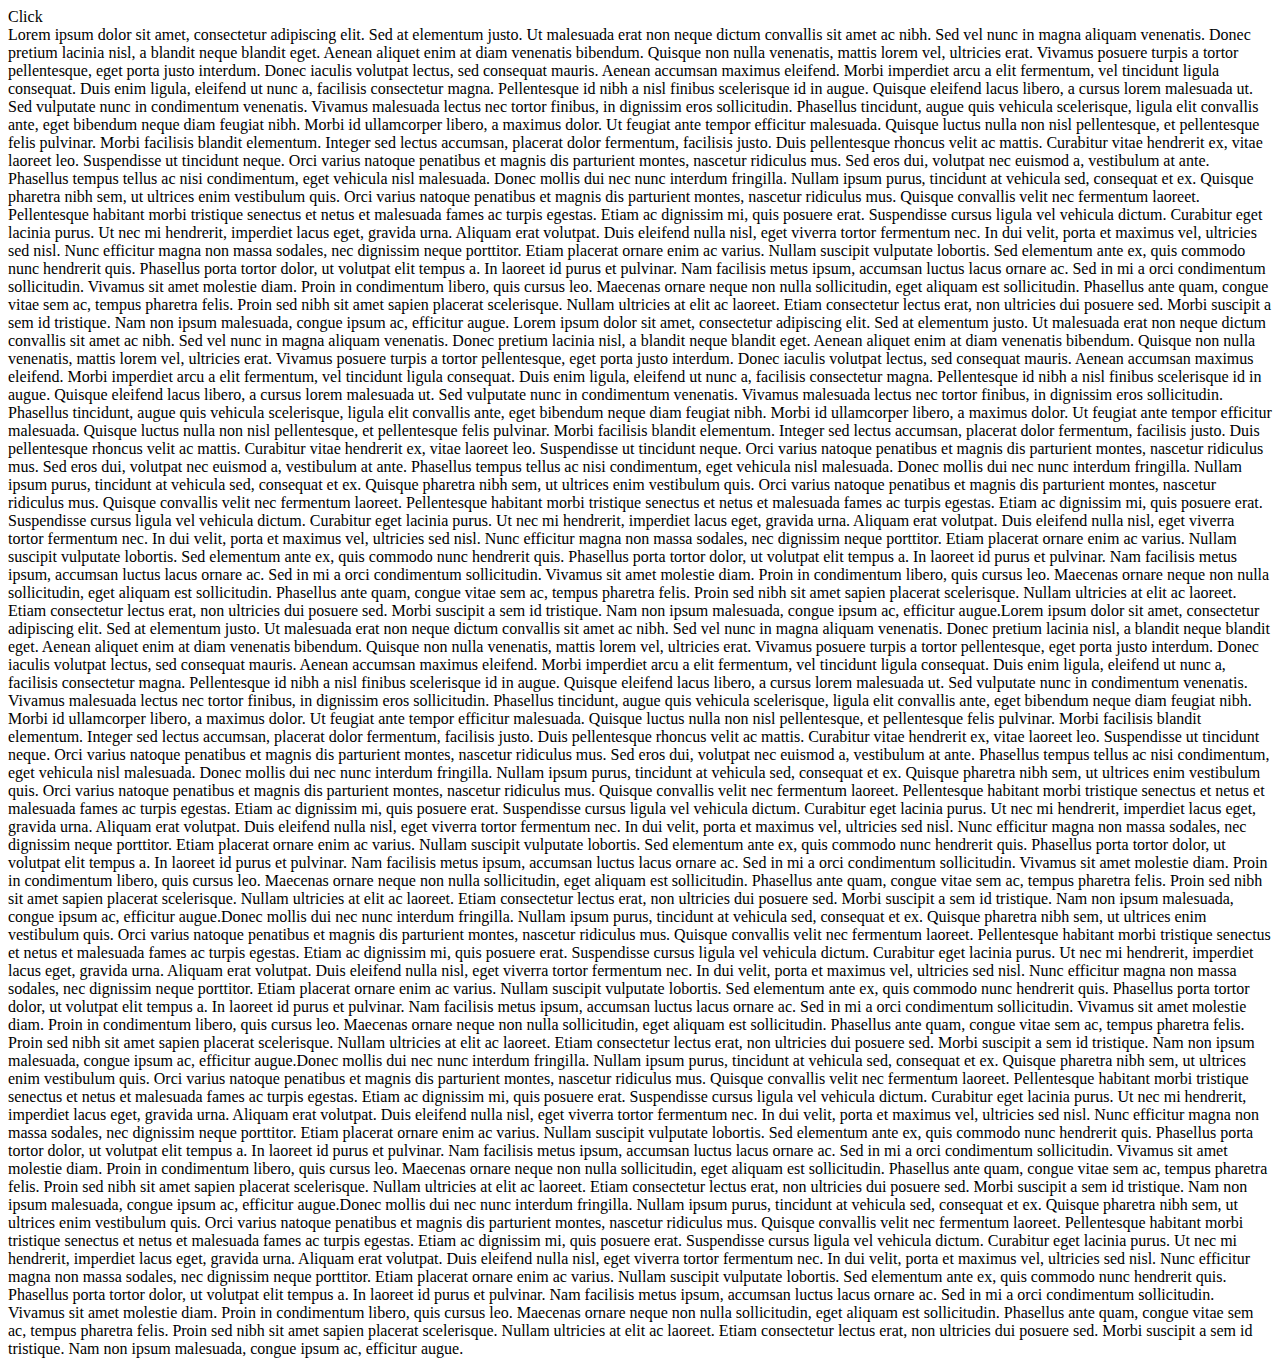
==== index.html @ 8d50de21 "button progress" ====
<!doctype html>
<html lang="en">
<head>
    <meta charset="UTF-8">
    <meta name="viewport"
          content="width=device-width, user-scalable=no, initial-scale=1.0, maximum-scale=1.0, minimum-scale=1.0">
    <meta http-equiv="X-UA-Compatible" content="ie=edge">
    <link rel="stylesheet" href="styles.css" type="text/css">
    <title>Document</title>
</head>
<body>


<div id="kox">Click</div>

Lorem ipsum dolor sit amet, consectetur adipiscing elit. Sed at elementum justo. Ut malesuada erat non neque dictum convallis sit amet ac nibh. Sed vel nunc in magna aliquam venenatis. Donec pretium lacinia nisl, a blandit neque blandit eget. Aenean aliquet enim at diam venenatis bibendum. Quisque non nulla venenatis, mattis lorem vel, ultricies erat. Vivamus posuere turpis a tortor pellentesque, eget porta justo interdum. Donec iaculis volutpat lectus, sed consequat mauris. Aenean accumsan maximus eleifend. Morbi imperdiet arcu a elit fermentum, vel tincidunt ligula consequat. Duis enim ligula, eleifend ut nunc a, facilisis consectetur magna. Pellentesque id nibh a nisl finibus scelerisque id in augue. Quisque eleifend lacus libero, a cursus lorem malesuada ut. Sed vulputate nunc in condimentum venenatis. Vivamus malesuada lectus nec tortor finibus, in dignissim eros sollicitudin. Phasellus tincidunt, augue quis vehicula scelerisque, ligula elit convallis ante, eget bibendum neque diam feugiat nibh.

Morbi id ullamcorper libero, a maximus dolor. Ut feugiat ante tempor efficitur malesuada. Quisque luctus nulla non nisl pellentesque, et pellentesque felis pulvinar. Morbi facilisis blandit elementum. Integer sed lectus accumsan, placerat dolor fermentum, facilisis justo. Duis pellentesque rhoncus velit ac mattis. Curabitur vitae hendrerit ex, vitae laoreet leo. Suspendisse ut tincidunt neque. Orci varius natoque penatibus et magnis dis parturient montes, nascetur ridiculus mus. Sed eros dui, volutpat nec euismod a, vestibulum at ante. Phasellus tempus tellus ac nisi condimentum, eget vehicula nisl malesuada.

Donec mollis dui nec nunc interdum fringilla. Nullam ipsum purus, tincidunt at vehicula sed, consequat et ex. Quisque pharetra nibh sem, ut ultrices enim vestibulum quis. Orci varius natoque penatibus et magnis dis parturient montes, nascetur ridiculus mus. Quisque convallis velit nec fermentum laoreet. Pellentesque habitant morbi tristique senectus et netus et malesuada fames ac turpis egestas. Etiam ac dignissim mi, quis posuere erat. Suspendisse cursus ligula vel vehicula dictum. Curabitur eget lacinia purus. Ut nec mi hendrerit, imperdiet lacus eget, gravida urna. Aliquam erat volutpat. Duis eleifend nulla nisl, eget viverra tortor fermentum nec. In dui velit, porta et maximus vel, ultricies sed nisl. Nunc efficitur magna non massa sodales, nec dignissim neque porttitor.

Etiam placerat ornare enim ac varius. Nullam suscipit vulputate lobortis. Sed elementum ante ex, quis commodo nunc hendrerit quis. Phasellus porta tortor dolor, ut volutpat elit tempus a. In laoreet id purus et pulvinar. Nam facilisis metus ipsum, accumsan luctus lacus ornare ac. Sed in mi a orci condimentum sollicitudin. Vivamus sit amet molestie diam.

Proin in condimentum libero, quis cursus leo. Maecenas ornare neque non nulla sollicitudin, eget aliquam est sollicitudin. Phasellus ante quam, congue vitae sem ac, tempus pharetra felis. Proin sed nibh sit amet sapien placerat scelerisque. Nullam ultricies at elit ac laoreet. Etiam consectetur lectus erat, non ultricies dui posuere sed. Morbi suscipit a sem id tristique. Nam non ipsum malesuada, congue ipsum ac, efficitur augue.
<script src="jes.js"></script>
Lorem ipsum dolor sit amet, consectetur adipiscing elit. Sed at elementum justo. Ut malesuada erat non neque dictum convallis sit amet ac nibh. Sed vel nunc in magna aliquam venenatis. Donec pretium lacinia nisl, a blandit neque blandit eget. Aenean aliquet enim at diam venenatis bibendum. Quisque non nulla venenatis, mattis lorem vel, ultricies erat. Vivamus posuere turpis a tortor pellentesque, eget porta justo interdum. Donec iaculis volutpat lectus, sed consequat mauris. Aenean accumsan maximus eleifend. Morbi imperdiet arcu a elit fermentum, vel tincidunt ligula consequat. Duis enim ligula, eleifend ut nunc a, facilisis consectetur magna. Pellentesque id nibh a nisl finibus scelerisque id in augue. Quisque eleifend lacus libero, a cursus lorem malesuada ut. Sed vulputate nunc in condimentum venenatis. Vivamus malesuada lectus nec tortor finibus, in dignissim eros sollicitudin. Phasellus tincidunt, augue quis vehicula scelerisque, ligula elit convallis ante, eget bibendum neque diam feugiat nibh.

Morbi id ullamcorper libero, a maximus dolor. Ut feugiat ante tempor efficitur malesuada. Quisque luctus nulla non nisl pellentesque, et pellentesque felis pulvinar. Morbi facilisis blandit elementum. Integer sed lectus accumsan, placerat dolor fermentum, facilisis justo. Duis pellentesque rhoncus velit ac mattis. Curabitur vitae hendrerit ex, vitae laoreet leo. Suspendisse ut tincidunt neque. Orci varius natoque penatibus et magnis dis parturient montes, nascetur ridiculus mus. Sed eros dui, volutpat nec euismod a, vestibulum at ante. Phasellus tempus tellus ac nisi condimentum, eget vehicula nisl malesuada.

Donec mollis dui nec nunc interdum fringilla. Nullam ipsum purus, tincidunt at vehicula sed, consequat et ex. Quisque pharetra nibh sem, ut ultrices enim vestibulum quis. Orci varius natoque penatibus et magnis dis parturient montes, nascetur ridiculus mus. Quisque convallis velit nec fermentum laoreet. Pellentesque habitant morbi tristique senectus et netus et malesuada fames ac turpis egestas. Etiam ac dignissim mi, quis posuere erat. Suspendisse cursus ligula vel vehicula dictum. Curabitur eget lacinia purus. Ut nec mi hendrerit, imperdiet lacus eget, gravida urna. Aliquam erat volutpat. Duis eleifend nulla nisl, eget viverra tortor fermentum nec. In dui velit, porta et maximus vel, ultricies sed nisl. Nunc efficitur magna non massa sodales, nec dignissim neque porttitor.

Etiam placerat ornare enim ac varius. Nullam suscipit vulputate lobortis. Sed elementum ante ex, quis commodo nunc hendrerit quis. Phasellus porta tortor dolor, ut volutpat elit tempus a. In laoreet id purus et pulvinar. Nam facilisis metus ipsum, accumsan luctus lacus ornare ac. Sed in mi a orci condimentum sollicitudin. Vivamus sit amet molestie diam.

Proin in condimentum libero, quis cursus leo. Maecenas ornare neque non nulla sollicitudin, eget aliquam est sollicitudin. Phasellus ante quam, congue vitae sem ac, tempus pharetra felis. Proin sed nibh sit amet sapien placerat scelerisque. Nullam ultricies at elit ac laoreet. Etiam consectetur lectus erat, non ultricies dui posuere sed. Morbi suscipit a sem id tristique. Nam non ipsum malesuada, congue ipsum ac, efficitur augue.Lorem ipsum dolor sit amet, consectetur adipiscing elit. Sed at elementum justo. Ut malesuada erat non neque dictum convallis sit amet ac nibh. Sed vel nunc in magna aliquam venenatis. Donec pretium lacinia nisl, a blandit neque blandit eget. Aenean aliquet enim at diam venenatis bibendum. Quisque non nulla venenatis, mattis lorem vel, ultricies erat. Vivamus posuere turpis a tortor pellentesque, eget porta justo interdum. Donec iaculis volutpat lectus, sed consequat mauris. Aenean accumsan maximus eleifend. Morbi imperdiet arcu a elit fermentum, vel tincidunt ligula consequat. Duis enim ligula, eleifend ut nunc a, facilisis consectetur magna. Pellentesque id nibh a nisl finibus scelerisque id in augue. Quisque eleifend lacus libero, a cursus lorem malesuada ut. Sed vulputate nunc in condimentum venenatis. Vivamus malesuada lectus nec tortor finibus, in dignissim eros sollicitudin. Phasellus tincidunt, augue quis vehicula scelerisque, ligula elit convallis ante, eget bibendum neque diam feugiat nibh.

Morbi id ullamcorper libero, a maximus dolor. Ut feugiat ante tempor efficitur malesuada. Quisque luctus nulla non nisl pellentesque, et pellentesque felis pulvinar. Morbi facilisis blandit elementum. Integer sed lectus accumsan, placerat dolor fermentum, facilisis justo. Duis pellentesque rhoncus velit ac mattis. Curabitur vitae hendrerit ex, vitae laoreet leo. Suspendisse ut tincidunt neque. Orci varius natoque penatibus et magnis dis parturient montes, nascetur ridiculus mus. Sed eros dui, volutpat nec euismod a, vestibulum at ante. Phasellus tempus tellus ac nisi condimentum, eget vehicula nisl malesuada.

Donec mollis dui nec nunc interdum fringilla. Nullam ipsum purus, tincidunt at vehicula sed, consequat et ex. Quisque pharetra nibh sem, ut ultrices enim vestibulum quis. Orci varius natoque penatibus et magnis dis parturient montes, nascetur ridiculus mus. Quisque convallis velit nec fermentum laoreet. Pellentesque habitant morbi tristique senectus et netus et malesuada fames ac turpis egestas. Etiam ac dignissim mi, quis posuere erat. Suspendisse cursus ligula vel vehicula dictum. Curabitur eget lacinia purus. Ut nec mi hendrerit, imperdiet lacus eget, gravida urna. Aliquam erat volutpat. Duis eleifend nulla nisl, eget viverra tortor fermentum nec. In dui velit, porta et maximus vel, ultricies sed nisl. Nunc efficitur magna non massa sodales, nec dignissim neque porttitor.

Etiam placerat ornare enim ac varius. Nullam suscipit vulputate lobortis. Sed elementum ante ex, quis commodo nunc hendrerit quis. Phasellus porta tortor dolor, ut volutpat elit tempus a. In laoreet id purus et pulvinar. Nam facilisis metus ipsum, accumsan luctus lacus ornare ac. Sed in mi a orci condimentum sollicitudin. Vivamus sit amet molestie diam.

Proin in condimentum libero, quis cursus leo. Maecenas ornare neque non nulla sollicitudin, eget aliquam est sollicitudin. Phasellus ante quam, congue vitae sem ac, tempus pharetra felis. Proin sed nibh sit amet sapien placerat scelerisque. Nullam ultricies at elit ac laoreet. Etiam consectetur lectus erat, non ultricies dui posuere sed. Morbi suscipit a sem id tristique. Nam non ipsum malesuada, congue ipsum ac, efficitur augue.Donec mollis dui nec nunc interdum fringilla. Nullam ipsum purus, tincidunt at vehicula sed, consequat et ex. Quisque pharetra nibh sem, ut ultrices enim vestibulum quis. Orci varius natoque penatibus et magnis dis parturient montes, nascetur ridiculus mus. Quisque convallis velit nec fermentum laoreet. Pellentesque habitant morbi tristique senectus et netus et malesuada fames ac turpis egestas. Etiam ac dignissim mi, quis posuere erat. Suspendisse cursus ligula vel vehicula dictum. Curabitur eget lacinia purus. Ut nec mi hendrerit, imperdiet lacus eget, gravida urna. Aliquam erat volutpat. Duis eleifend nulla nisl, eget viverra tortor fermentum nec. In dui velit, porta et maximus vel, ultricies sed nisl. Nunc efficitur magna non massa sodales, nec dignissim neque porttitor.

Etiam placerat ornare enim ac varius. Nullam suscipit vulputate lobortis. Sed elementum ante ex, quis commodo nunc hendrerit quis. Phasellus porta tortor dolor, ut volutpat elit tempus a. In laoreet id purus et pulvinar. Nam facilisis metus ipsum, accumsan luctus lacus ornare ac. Sed in mi a orci condimentum sollicitudin. Vivamus sit amet molestie diam.

Proin in condimentum libero, quis cursus leo. Maecenas ornare neque non nulla sollicitudin, eget aliquam est sollicitudin. Phasellus ante quam, congue vitae sem ac, tempus pharetra felis. Proin sed nibh sit amet sapien placerat scelerisque. Nullam ultricies at elit ac laoreet. Etiam consectetur lectus erat, non ultricies dui posuere sed. Morbi suscipit a sem id tristique. Nam non ipsum malesuada, congue ipsum ac, efficitur augue.Donec mollis dui nec nunc interdum fringilla. Nullam ipsum purus, tincidunt at vehicula sed, consequat et ex. Quisque pharetra nibh sem, ut ultrices enim vestibulum quis. Orci varius natoque penatibus et magnis dis parturient montes, nascetur ridiculus mus. Quisque convallis velit nec fermentum laoreet. Pellentesque habitant morbi tristique senectus et netus et malesuada fames ac turpis egestas. Etiam ac dignissim mi, quis posuere erat. Suspendisse cursus ligula vel vehicula dictum. Curabitur eget lacinia purus. Ut nec mi hendrerit, imperdiet lacus eget, gravida urna. Aliquam erat volutpat. Duis eleifend nulla nisl, eget viverra tortor fermentum nec. In dui velit, porta et maximus vel, ultricies sed nisl. Nunc efficitur magna non massa sodales, nec dignissim neque porttitor.

Etiam placerat ornare enim ac varius. Nullam suscipit vulputate lobortis. Sed elementum ante ex, quis commodo nunc hendrerit quis. Phasellus porta tortor dolor, ut volutpat elit tempus a. In laoreet id purus et pulvinar. Nam facilisis metus ipsum, accumsan luctus lacus ornare ac. Sed in mi a orci condimentum sollicitudin. Vivamus sit amet molestie diam.

Proin in condimentum libero, quis cursus leo. Maecenas ornare neque non nulla sollicitudin, eget aliquam est sollicitudin. Phasellus ante quam, congue vitae sem ac, tempus pharetra felis. Proin sed nibh sit amet sapien placerat scelerisque. Nullam ultricies at elit ac laoreet. Etiam consectetur lectus erat, non ultricies dui posuere sed. Morbi suscipit a sem id tristique. Nam non ipsum malesuada, congue ipsum ac, efficitur augue.Donec mollis dui nec nunc interdum fringilla. Nullam ipsum purus, tincidunt at vehicula sed, consequat et ex. Quisque pharetra nibh sem, ut ultrices enim vestibulum quis. Orci varius natoque penatibus et magnis dis parturient montes, nascetur ridiculus mus. Quisque convallis velit nec fermentum laoreet. Pellentesque habitant morbi tristique senectus et netus et malesuada fames ac turpis egestas. Etiam ac dignissim mi, quis posuere erat. Suspendisse cursus ligula vel vehicula dictum. Curabitur eget lacinia purus. Ut nec mi hendrerit, imperdiet lacus eget, gravida urna. Aliquam erat volutpat. Duis eleifend nulla nisl, eget viverra tortor fermentum nec. In dui velit, porta et maximus vel, ultricies sed nisl. Nunc efficitur magna non massa sodales, nec dignissim neque porttitor.

Etiam placerat ornare enim ac varius. Nullam suscipit vulputate lobortis. Sed elementum ante ex, quis commodo nunc hendrerit quis. Phasellus porta tortor dolor, ut volutpat elit tempus a. In laoreet id purus et pulvinar. Nam facilisis metus ipsum, accumsan luctus lacus ornare ac. Sed in mi a orci condimentum sollicitudin. Vivamus sit amet molestie diam.

Proin in condimentum libero, quis cursus leo. Maecenas ornare neque non nulla sollicitudin, eget aliquam est sollicitudin. Phasellus ante quam, congue vitae sem ac, tempus pharetra felis. Proin sed nibh sit amet sapien placerat scelerisque. Nullam ultricies at elit ac laoreet. Etiam consectetur lectus erat, non ultricies dui posuere sed. Morbi suscipit a sem id tristique. Nam non ipsum malesuada, congue ipsum ac, efficitur augue.
</body>
</html>
---- styles.css ----
.visible
{
    padding: 3vh;
    background-color: silver;
    width: 5vh;
    position: fixed;
    bottom:1vh;
    right:2vh;

}



.notvisible
{
    display: none;


}
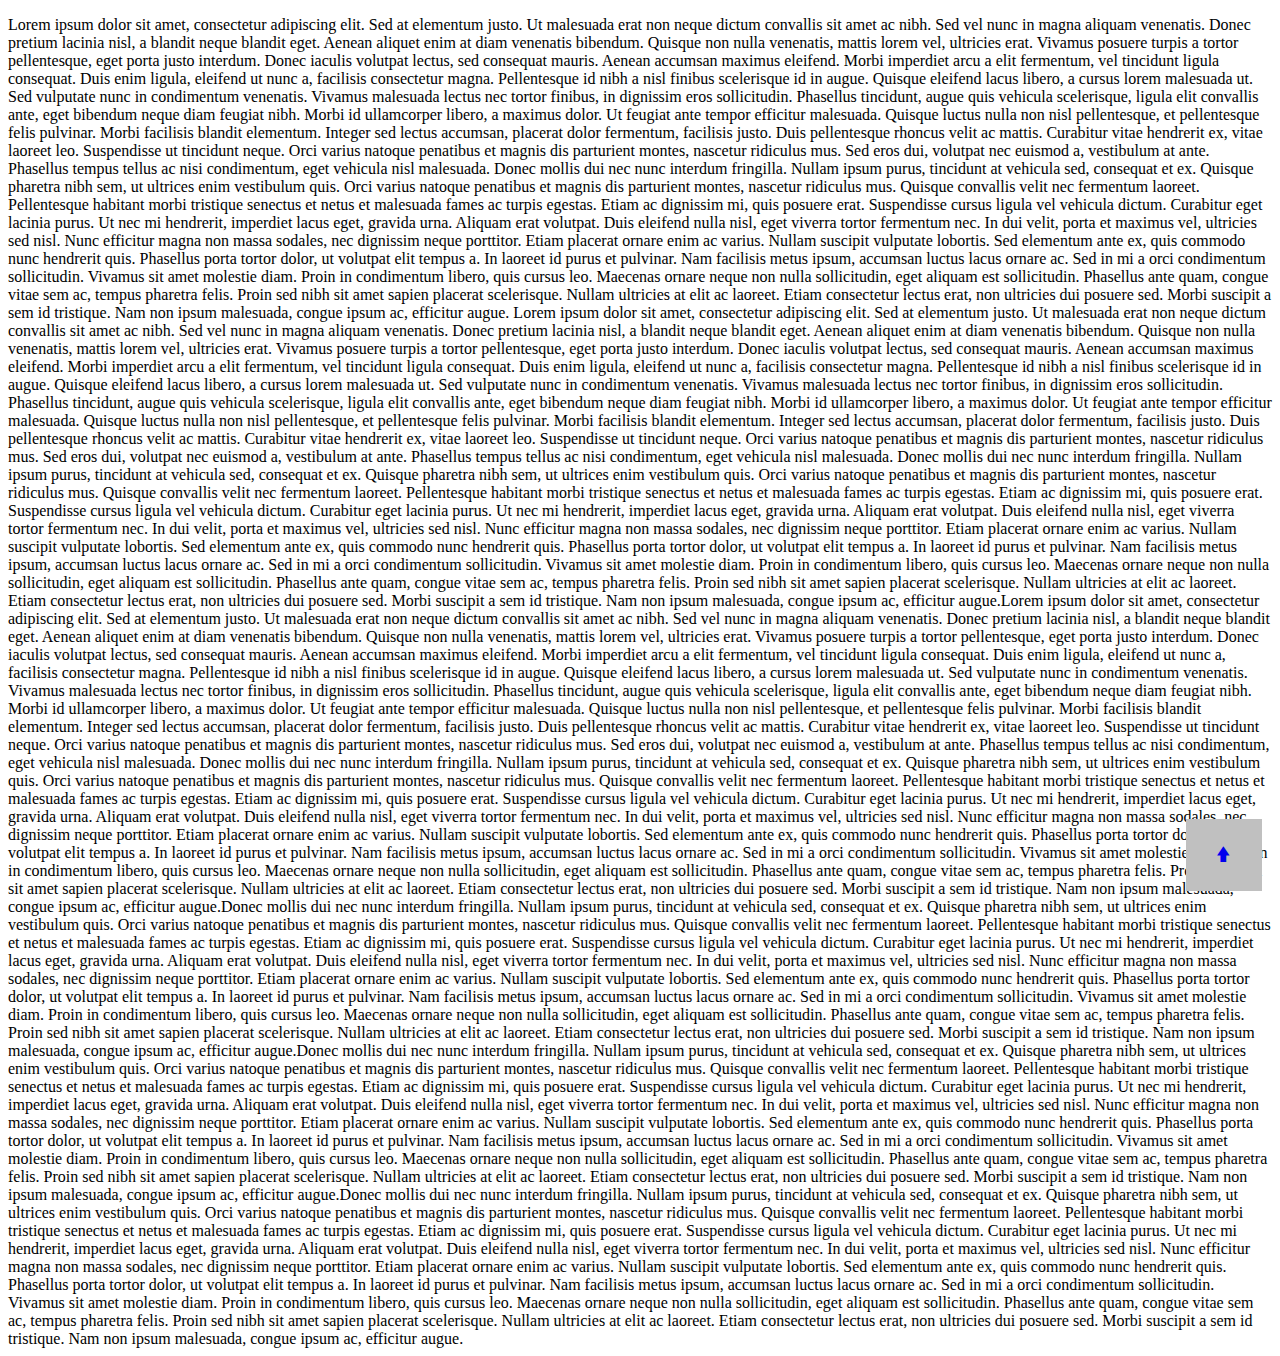
==== commit a617dc42: "done" ====
--- a/index.html
+++ b/index.html
@@ -6,13 +6,15 @@
           content="width=device-width, user-scalable=no, initial-scale=1.0, maximum-scale=1.0, minimum-scale=1.0">
     <meta http-equiv="X-UA-Compatible" content="ie=edge">
     <link rel="stylesheet" href="styles.css" type="text/css">
+    <link rel="stylesheet" href="css/fontello.css" type="text/css">
     <title>Document</title>
 </head>
 <body>
 
 
-<div id="kox">Click</div>
+<div id="kox" class="visible"><a href="#hej"><i class="demo-icon icon-up"></i></a></div>
 
+<p id="hej"></p>
 Lorem ipsum dolor sit amet, consectetur adipiscing elit. Sed at elementum justo. Ut malesuada erat non neque dictum convallis sit amet ac nibh. Sed vel nunc in magna aliquam venenatis. Donec pretium lacinia nisl, a blandit neque blandit eget. Aenean aliquet enim at diam venenatis bibendum. Quisque non nulla venenatis, mattis lorem vel, ultricies erat. Vivamus posuere turpis a tortor pellentesque, eget porta justo interdum. Donec iaculis volutpat lectus, sed consequat mauris. Aenean accumsan maximus eleifend. Morbi imperdiet arcu a elit fermentum, vel tincidunt ligula consequat. Duis enim ligula, eleifend ut nunc a, facilisis consectetur magna. Pellentesque id nibh a nisl finibus scelerisque id in augue. Quisque eleifend lacus libero, a cursus lorem malesuada ut. Sed vulputate nunc in condimentum venenatis. Vivamus malesuada lectus nec tortor finibus, in dignissim eros sollicitudin. Phasellus tincidunt, augue quis vehicula scelerisque, ligula elit convallis ante, eget bibendum neque diam feugiat nibh.
 
 Morbi id ullamcorper libero, a maximus dolor. Ut feugiat ante tempor efficitur malesuada. Quisque luctus nulla non nisl pellentesque, et pellentesque felis pulvinar. Morbi facilisis blandit elementum. Integer sed lectus accumsan, placerat dolor fermentum, facilisis justo. Duis pellentesque rhoncus velit ac mattis. Curabitur vitae hendrerit ex, vitae laoreet leo. Suspendisse ut tincidunt neque. Orci varius natoque penatibus et magnis dis parturient montes, nascetur ridiculus mus. Sed eros dui, volutpat nec euismod a, vestibulum at ante. Phasellus tempus tellus ac nisi condimentum, eget vehicula nisl malesuada.
@@ -22,7 +24,7 @@
 Etiam placerat ornare enim ac varius. Nullam suscipit vulputate lobortis. Sed elementum ante ex, quis commodo nunc hendrerit quis. Phasellus porta tortor dolor, ut volutpat elit tempus a. In laoreet id purus et pulvinar. Nam facilisis metus ipsum, accumsan luctus lacus ornare ac. Sed in mi a orci condimentum sollicitudin. Vivamus sit amet molestie diam.
 
 Proin in condimentum libero, quis cursus leo. Maecenas ornare neque non nulla sollicitudin, eget aliquam est sollicitudin. Phasellus ante quam, congue vitae sem ac, tempus pharetra felis. Proin sed nibh sit amet sapien placerat scelerisque. Nullam ultricies at elit ac laoreet. Etiam consectetur lectus erat, non ultricies dui posuere sed. Morbi suscipit a sem id tristique. Nam non ipsum malesuada, congue ipsum ac, efficitur augue.
-<script src="jes.js"></script>
+
 Lorem ipsum dolor sit amet, consectetur adipiscing elit. Sed at elementum justo. Ut malesuada erat non neque dictum convallis sit amet ac nibh. Sed vel nunc in magna aliquam venenatis. Donec pretium lacinia nisl, a blandit neque blandit eget. Aenean aliquet enim at diam venenatis bibendum. Quisque non nulla venenatis, mattis lorem vel, ultricies erat. Vivamus posuere turpis a tortor pellentesque, eget porta justo interdum. Donec iaculis volutpat lectus, sed consequat mauris. Aenean accumsan maximus eleifend. Morbi imperdiet arcu a elit fermentum, vel tincidunt ligula consequat. Duis enim ligula, eleifend ut nunc a, facilisis consectetur magna. Pellentesque id nibh a nisl finibus scelerisque id in augue. Quisque eleifend lacus libero, a cursus lorem malesuada ut. Sed vulputate nunc in condimentum venenatis. Vivamus malesuada lectus nec tortor finibus, in dignissim eros sollicitudin. Phasellus tincidunt, augue quis vehicula scelerisque, ligula elit convallis ante, eget bibendum neque diam feugiat nibh.
 
 Morbi id ullamcorper libero, a maximus dolor. Ut feugiat ante tempor efficitur malesuada. Quisque luctus nulla non nisl pellentesque, et pellentesque felis pulvinar. Morbi facilisis blandit elementum. Integer sed lectus accumsan, placerat dolor fermentum, facilisis justo. Duis pellentesque rhoncus velit ac mattis. Curabitur vitae hendrerit ex, vitae laoreet leo. Suspendisse ut tincidunt neque. Orci varius natoque penatibus et magnis dis parturient montes, nascetur ridiculus mus. Sed eros dui, volutpat nec euismod a, vestibulum at ante. Phasellus tempus tellus ac nisi condimentum, eget vehicula nisl malesuada.
@@ -52,5 +54,9 @@
 Etiam placerat ornare enim ac varius. Nullam suscipit vulputate lobortis. Sed elementum ante ex, quis commodo nunc hendrerit quis. Phasellus porta tortor dolor, ut volutpat elit tempus a. In laoreet id purus et pulvinar. Nam facilisis metus ipsum, accumsan luctus lacus ornare ac. Sed in mi a orci condimentum sollicitudin. Vivamus sit amet molestie diam.
 
 Proin in condimentum libero, quis cursus leo. Maecenas ornare neque non nulla sollicitudin, eget aliquam est sollicitudin. Phasellus ante quam, congue vitae sem ac, tempus pharetra felis. Proin sed nibh sit amet sapien placerat scelerisque. Nullam ultricies at elit ac laoreet. Etiam consectetur lectus erat, non ultricies dui posuere sed. Morbi suscipit a sem id tristique. Nam non ipsum malesuada, congue ipsum ac, efficitur augue.
+
+<script src="jquery-3.3.1.min.js"></script>
+<script src="jes.js"></script>
+
 </body>
 </html>--- a/styles.css
+++ b/styles.css
@@ -2,9 +2,9 @@
 
 .visible
 {
-    padding: 3vh;
+   ;
     background-color: silver;
-    width: 5vh;
+
     position: fixed;
     bottom:1vh;
     right:2vh;
@@ -18,4 +18,12 @@
     display: none;
 
 
+}
+
+#kox a
+{
+    display: block;
+    padding:3vh;
+
+
 }--- a/css/fontello.css
+++ b/css/fontello.css
@@ -0,0 +1,62 @@
+@font-face {
+  font-family: 'fontello';
+  src: url('../font/fontello.eot?44026398');
+  src: url('../font/fontello.eot?44026398#iefix') format('embedded-opentype'),
+       url('../font/fontello.woff2?44026398') format('woff2'),
+       url('../font/fontello.woff?44026398') format('woff'),
+       url('../font/fontello.ttf?44026398') format('truetype'),
+       url('../font/fontello.svg?44026398#fontello') format('svg');
+  font-weight: normal;
+  font-style: normal;
+}
+/* Chrome hack: SVG is rendered more smooth in Windozze. 100% magic, uncomment if you need it. */
+/* Note, that will break hinting! In other OS-es font will be not as sharp as it could be */
+/*
+@media screen and (-webkit-min-device-pixel-ratio:0) {
+  @font-face {
+    font-family: 'fontello';
+    src: url('../font/fontello.svg?44026398#fontello') format('svg');
+  }
+}
+*/
+ 
+ [class^="icon-"]:before, [class*=" icon-"]:before {
+  font-family: "fontello";
+  font-style: normal;
+  font-weight: normal;
+  speak: none;
+ 
+  display: inline-block;
+  text-decoration: inherit;
+  width: 1em;
+  margin-right: .2em;
+  text-align: center;
+  /* opacity: .8; */
+ 
+  /* For safety - reset parent styles, that can break glyph codes*/
+  font-variant: normal;
+  text-transform: none;
+ 
+  /* fix buttons height, for twitter bootstrap */
+  line-height: 1em;
+ 
+  /* Animation center compensation - margins should be symmetric */
+  /* remove if not needed */
+  margin-left: .2em;
+ 
+  /* you can be more comfortable with increased icons size */
+  /* font-size: 120%; */
+ 
+  /* Font smoothing. That was taken from TWBS */
+  -webkit-font-smoothing: antialiased;
+  -moz-osx-font-smoothing: grayscale;
+ 
+  /* Uncomment for 3D effect */
+  /* text-shadow: 1px 1px 1px rgba(127, 127, 127, 0.3); */
+}
+ 
+.icon-up:before { content: '\e800'; } /* '' */
+.icon-github-circled:before { content: '\f09b'; } /* '' */
+.icon-youtube:before { content: '\f167'; } /* '' */
+.icon-facebook-official:before { content: '\f230'; } /* '' */
+.icon-github-squared:before { content: '\f300'; } /* '' */